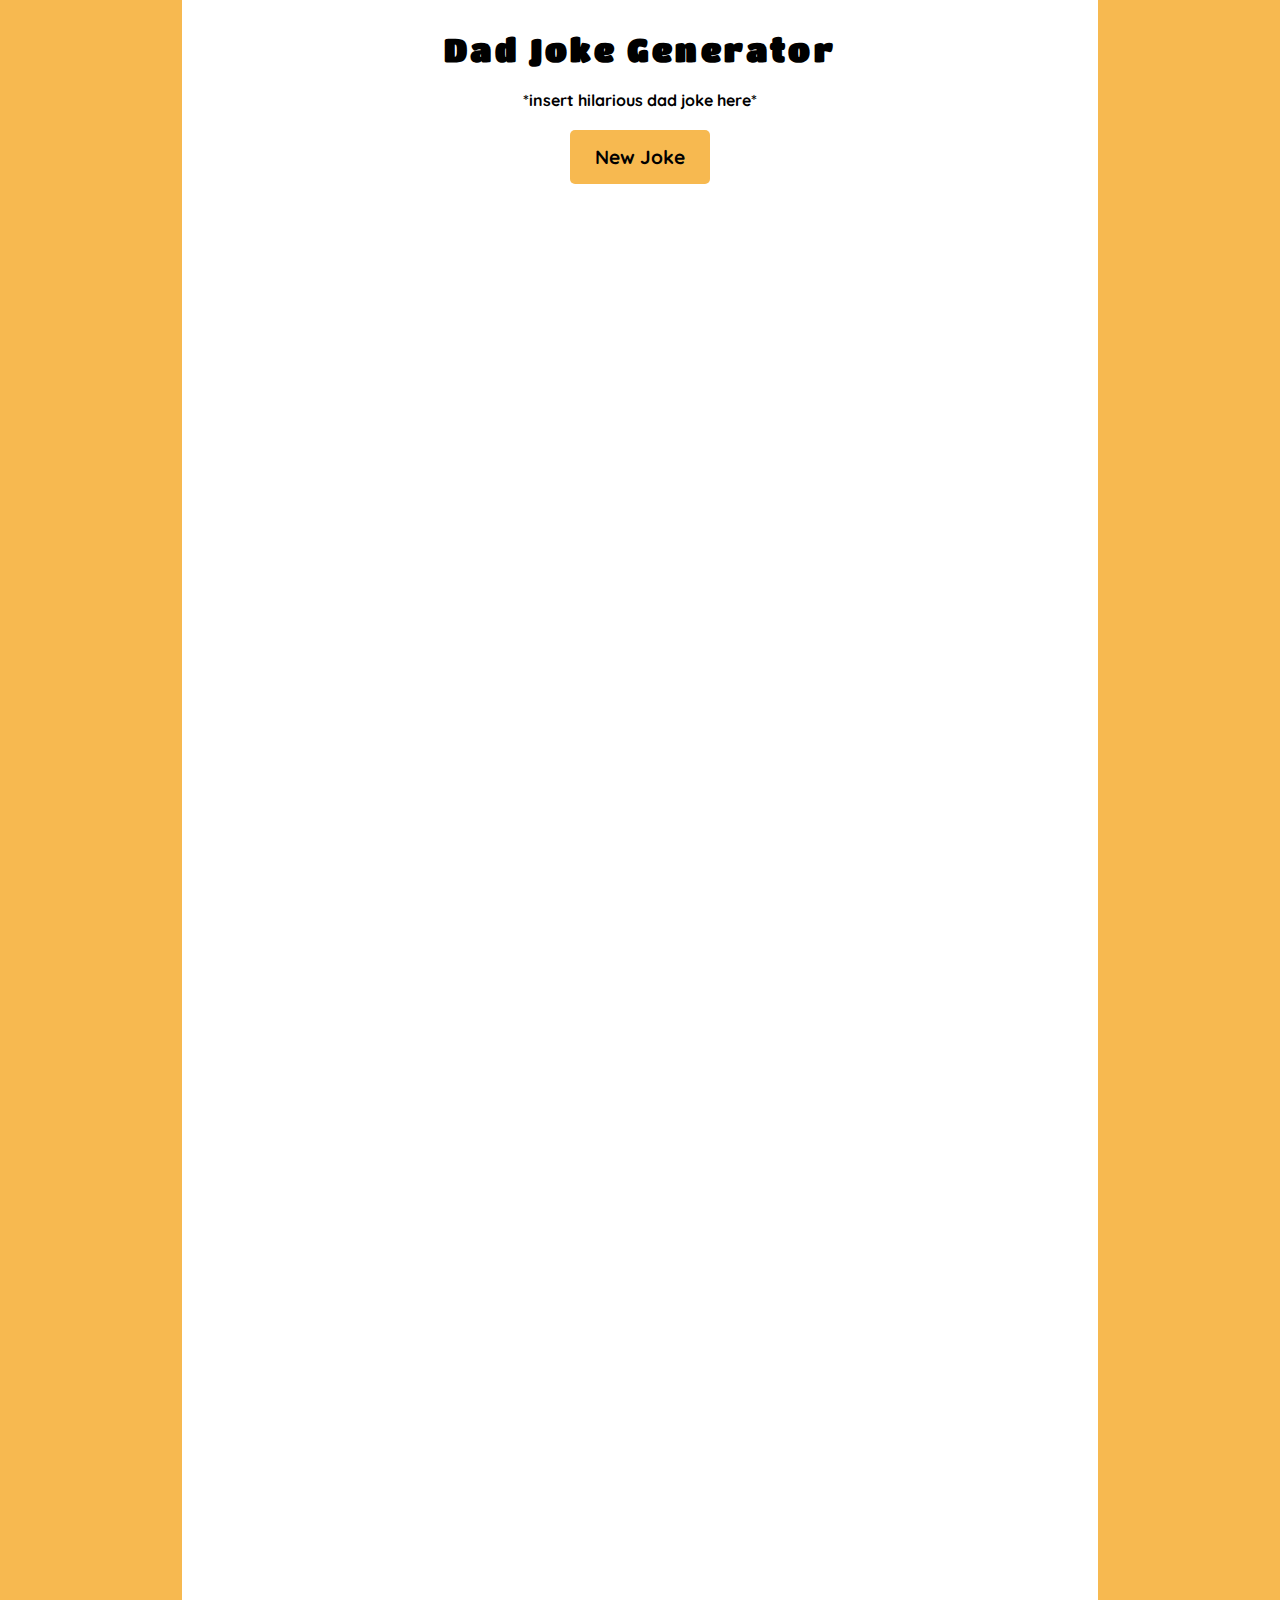
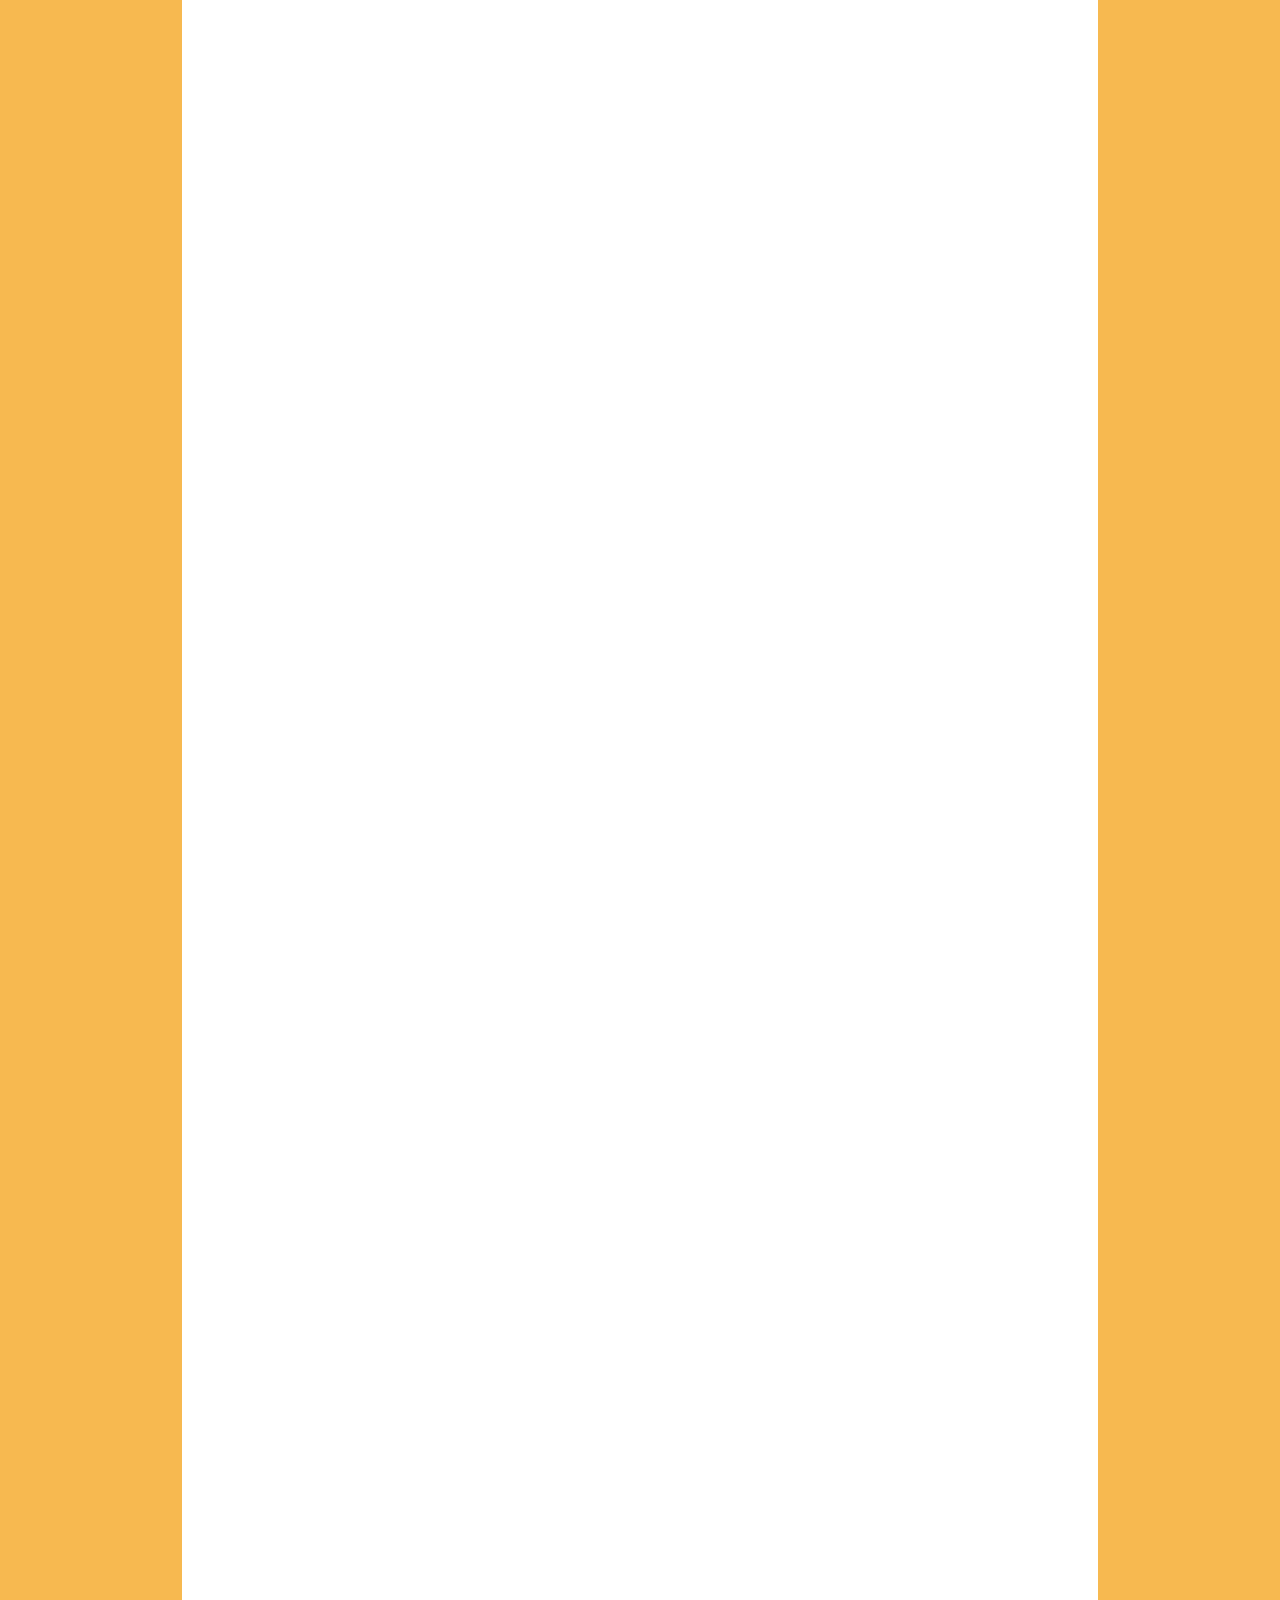
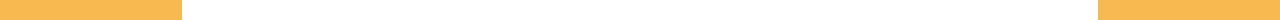
==== final/index.html @ acde9049 "jokes finished" ====
<!DOCTYPE html>
<html lang="en">
<head>
    <meta charset="UTF-8">
    <meta http-equiv="X-UA-Compatible" content="IE=edge">
    <meta name="viewport" content="width=device-width, initial-scale=1.0">
    <meta name="description" content="Joke Generator | Samantha Atkins | JavaScript Final Project BYUI">
    <link rel="stylesheet" href="styles.css">
    <title>Joke Generator</title>
</head>
<body>
    <main>
        <div id="content">
            <h1>Dad Joke Generator</h1>
            <div class="joke">
                <p>*insert hilarious dad joke here* </p>
            </div>
            <button class="getJoke">New Joke</button>
            <p id="reaction"></p>
        </div>
    </main>
    <footer>
        
    </footer>
    <script src="jokes.js"></script>
</body>
</html>
---- final/styles.css ----
@import url('https://fonts.googleapis.com/css2?family=Chelsea+Market&family=Fjalla+One&family=Quicksand:wght@400;700&family=Titan+One&display=swap');

body {
    background-color: #F7B950;
    margin: 0;
}
#content {
    margin: 0 auto;
    width: 70%;
    padding: 10px;
    text-align: center;
    height: 200em;
    background-color: white;

}
#content h1 {
    font-family: 'Titan One', cursive;
    letter-spacing: .1em;
}
.joke {
    margin: 20px;
    font-family: 'Quicksand', sans-serif;
    font-weight: bold;
}
p {
    font-family: 'Quicksand', sans-serif;
    font-weight: bold;
}
.getJoke {
    padding: 15px 25px;
    background: transparent;
    border: none;
    background-color: #F7B950;
    border-radius: 5px;
    font-family: 'Quicksand', sans-serif;
    font-weight: bold;
    font-size: 1.2em;
}
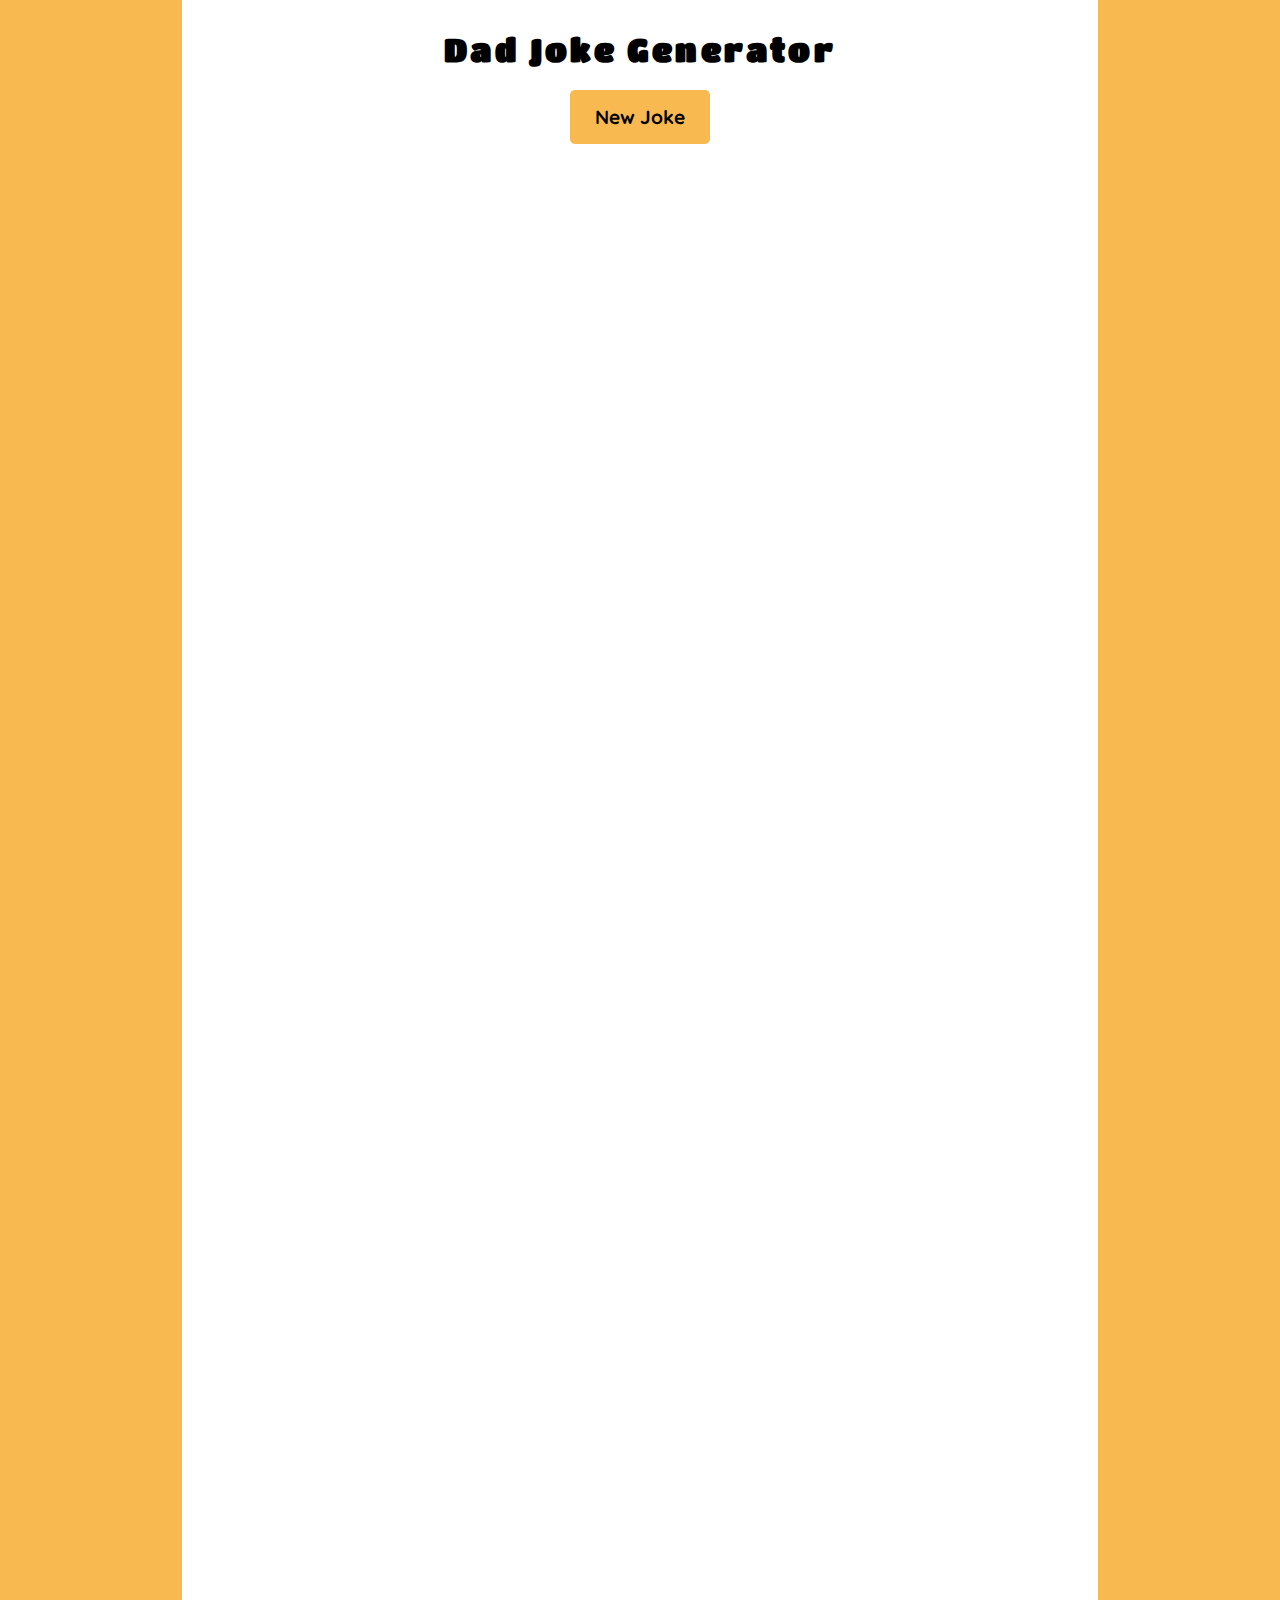
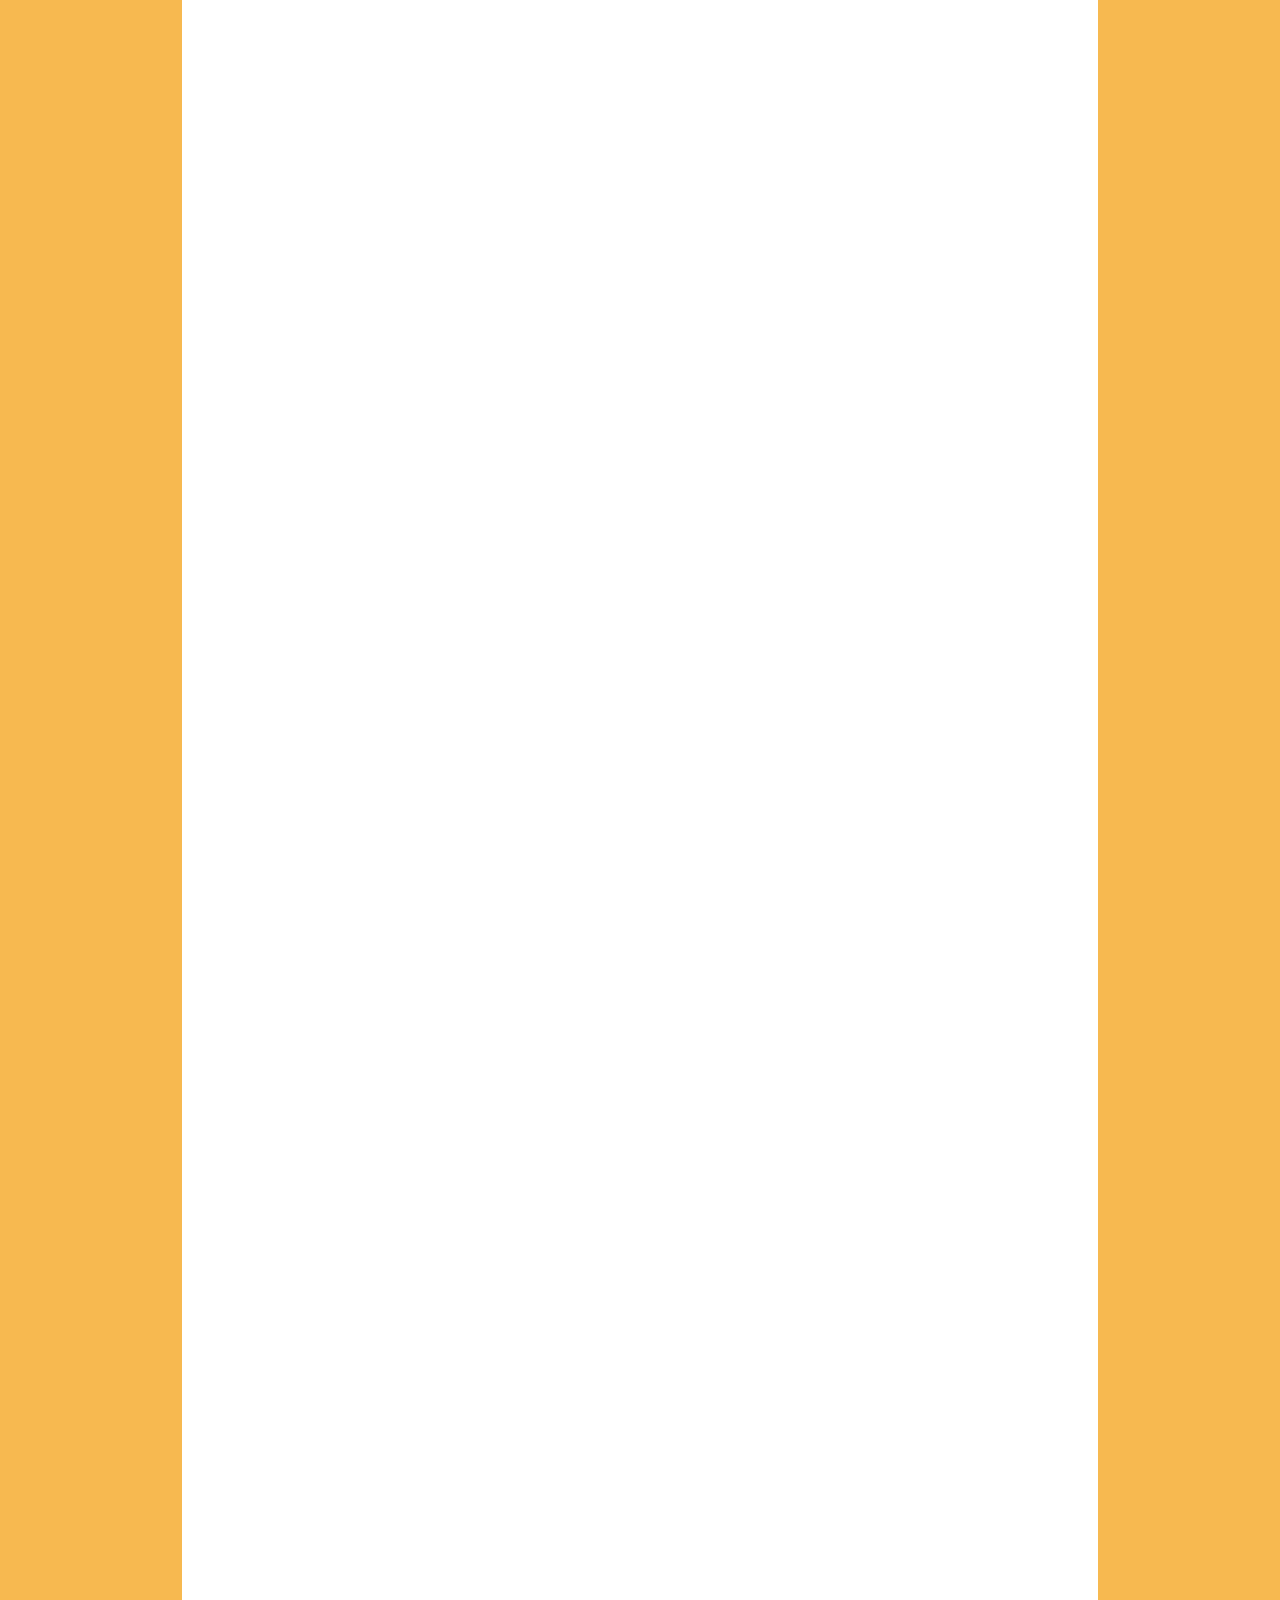
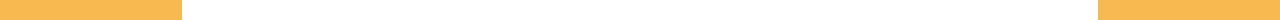
==== commit eaaecaf1: "emptied p tag" ====
--- a/final/index.html
+++ b/final/index.html
@@ -13,7 +13,7 @@
         <div id="content">
             <h1>Dad Joke Generator</h1>
             <div class="joke">
-                <p>*insert hilarious dad joke here* </p>
+                <p></p>
             </div>
             <button class="getJoke">New Joke</button>
             <p id="reaction"></p>
